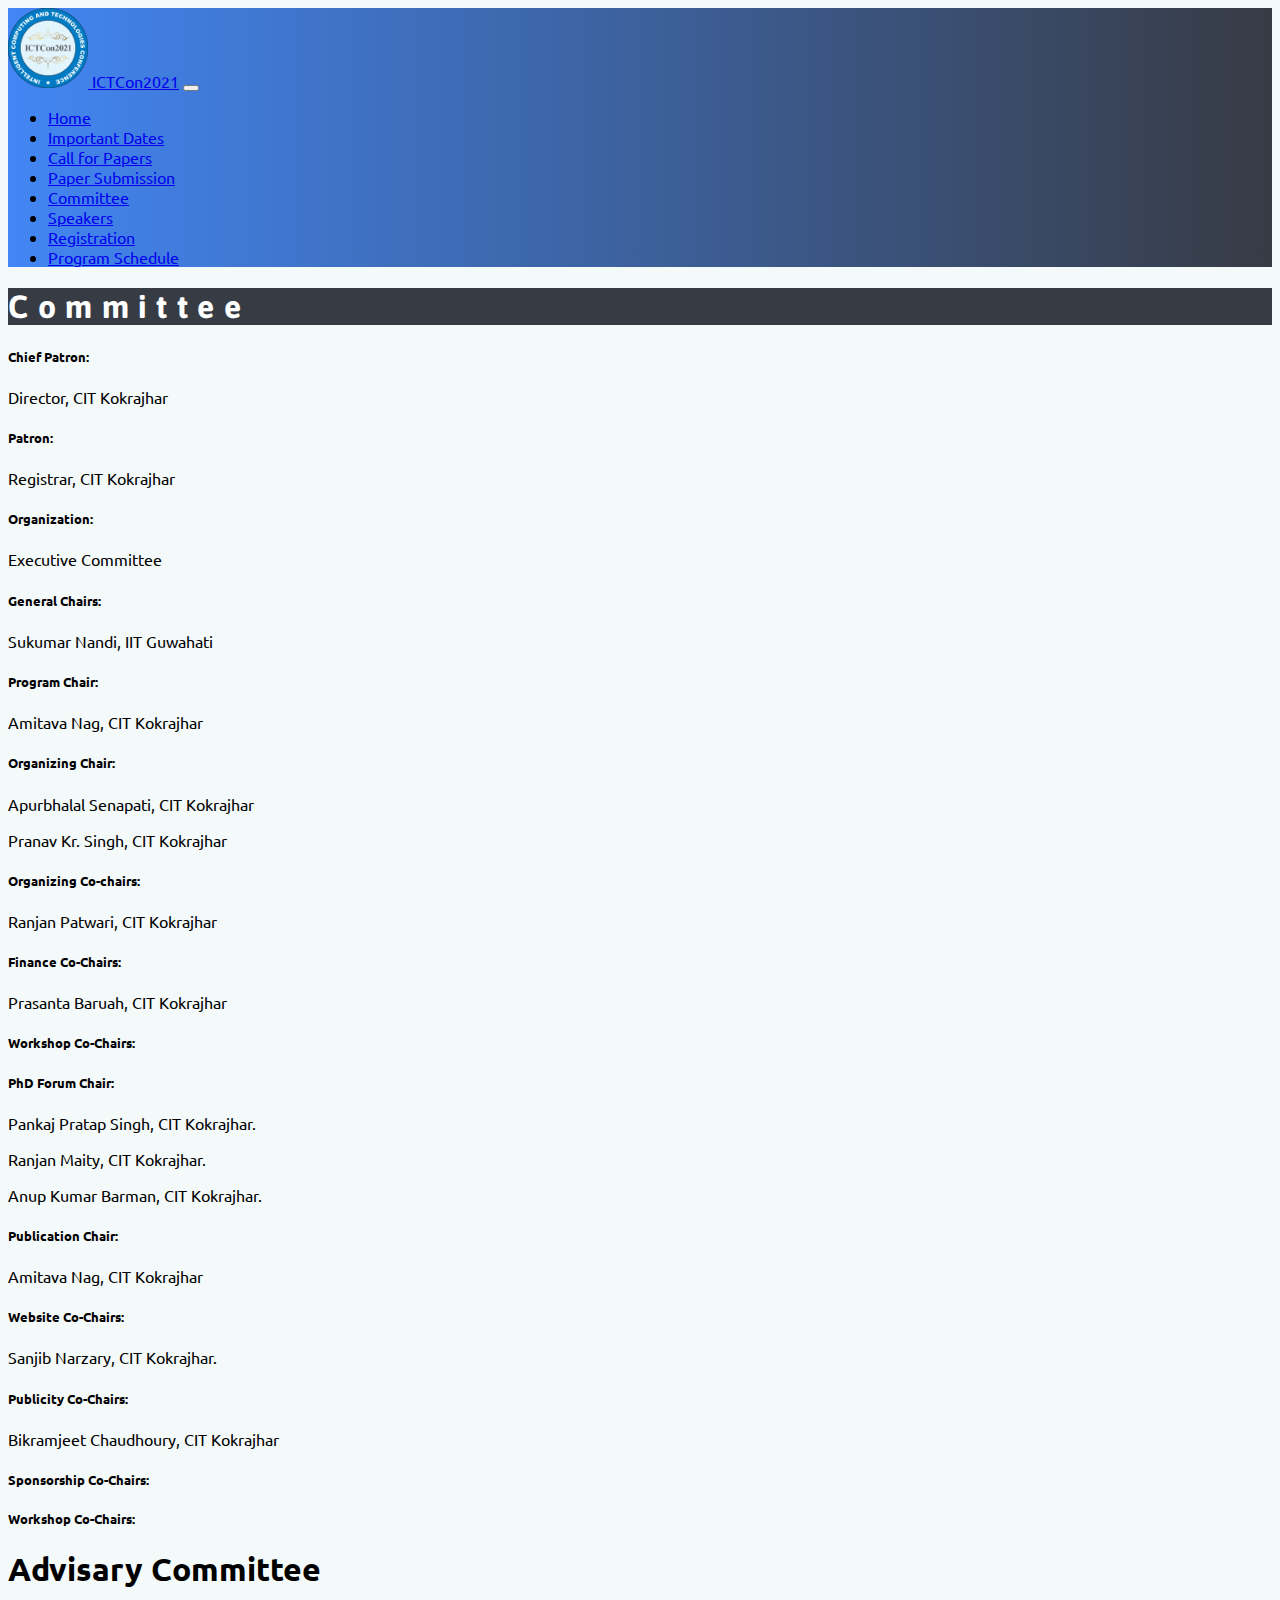
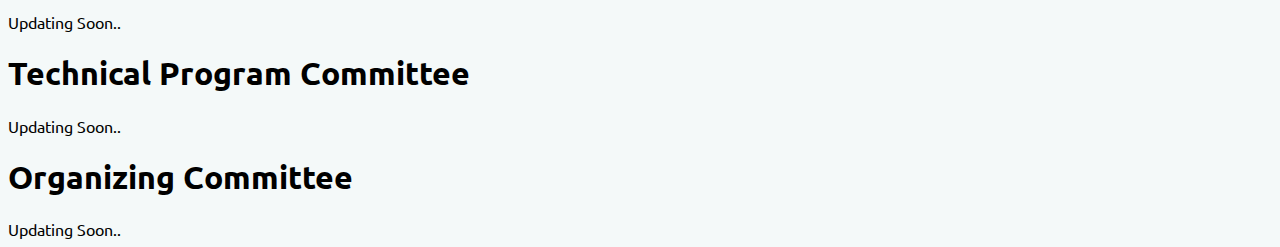
==== committee.html @ 4539e0cd "initial release" ====
<!DOCTYPE html>
<html lang="en">

<head>
    <meta charset="UTF-8">
    <meta http-equiv="X-UA-Compatible" content="IE=edge">
    <meta name="viewport" content="width=device-width, initial-scale=1.0">
    <title>ICTCon2021 | COMMITTEE</title>
    <link rel="preconnect" href="https://fonts.gstatic.com">
    <link href="https://fonts.googleapis.com/css2?family=Nunito+Sans:ital,wght@0,200;0,300;0,400;0,600;0,700;0,800;0,900;1,200;1,300;1,400;1,600;1,700;1,800;1,900&amp;display=swap" rel="stylesheet">
    <link href="https://fonts.googleapis.com/css2?family=Quicksand:wght@300;400;500;600;700&amp;display=swap" rel="stylesheet">
    <link href="https://fonts.googleapis.com/css2?family=Ubuntu:ital,wght@0,300;0,400;0,500;0,700;1,300;1,400;1,500;1,700&amp;display=swap" rel="stylesheet">
    <link href="https://fonts.googleapis.com/css2?family=Asap:wght@600&amp;display=swap" rel="stylesheet">
    <link rel="stylesheet" href="./stylesheets/main.css">
    <!-- CSS only-->
    <link href="https://cdn.jsdelivr.net/npm/bootstrap@5.0.0-beta1/dist/css/bootstrap.min.css" rel="stylesheet" integrity="sha384-giJF6kkoqNQ00vy+HMDP7azOuL0xtbfIcaT9wjKHr8RbDVddVHyTfAAsrekwKmP1" crossorigin="anonymous">
    <link rel="stylesheet" href="https://cdnjs.cloudflare.com/ajax/libs/animate.css/4.1.1/animate.min.css">
</head>

<body class="bg-light">
    <nav class="navbar navbar-expand-lg navbar-dark bg-main border-0 shadow">
        <div class="container">
            <a class="navbar-brand" href="#"><img src="./images/ictlogo.png" height="80"> ICTCon2021</a>
            <button class="navbar-toggler" type="button" data-bs-toggle="collapse" data-bs-target="#navbarNav" aria-controls="navbarNav" aria-expanded="false" aria-label="Toggle navigation"><span class="navbar-toggler-icon"></span></button>
            <div class="collapse navbar-collapse justify-content-end" id="navbarNav">
                <ul class="navbar-nav">
                    <li class="nav-item mx-2 fw-bold text-white"><a class="nav-link" aria-current="page" href="index.html">Home</a></li>
                    <li class="nav-item mx-2 fw-bold text-white"><a class="nav-link" href="dates.html">Important Dates</a></li>
                    <li class="nav-item mx-2 fw-bold text-white"><a class="nav-link" href="papers.html">Call for Papers</a></li>
                    <li class="nav-item mx-2 fw-bold text-white"><a class="nav-link" href="submission.html">Paper Submission</a></li>
                    <li class="nav-item mx-2 fw-bold text-white"><a class="nav-link active" href="committee.html">Committee</a></li>
                    <li class="nav-item mx-2 fw-bold text-white"><a class="nav-link" href="speakers.html">Speakers</a></li>
                    <li class="nav-item mx-2 fw-bold text-white"><a class="nav-link" href="registration.html">Registration</a></li>
                    <li class="nav-item mx-2 fw-bold text-white"><a class="nav-link" href="schedule.html">Program Schedule</a></li>
                </ul>
            </div>
        </div>
    </nav>
    <section class="text-center p-5 bg-main-2 text-uppercase">
        <h1 class="page-title">Committee</h1>
    </section>
    <section class="py-5 text-center">
        <div class="container">
            <h5>Chief Patron:</h5>
            <p>Director, CIT Kokrajhar</p>
            <h5>Patron:</h5>
            <p>Registrar, CIT Kokrajhar</p>
            <h5>Organization: </h5>
            <p>Executive Committee </p>
            <h5>General Chairs: </h5>
            <p>Sukumar Nandi, IIT Guwahati </p>
            <h5>Program Chair: </h5>
            <p>Amitava Nag, CIT Kokrajhar</p>
            <h5>Organizing Chair: </h5>
            <p>Apurbhalal Senapati, CIT Kokrajhar</p>
            <p>Pranav Kr. Singh, CIT Kokrajhar</p>
            <h5>Organizing Co-chairs: </h5>
            <p>Ranjan Patwari, CIT Kokrajhar</p>
            <h5>Finance Co-Chairs: </h5>
            <p>Prasanta Baruah, CIT Kokrajhar</p>
            <h5>Workshop Co-Chairs: </h5>
            <h5>PhD Forum Chair: </h5>
            <p>Pankaj Pratap Singh, CIT Kokrajhar.</p>
            <p>Ranjan Maity,  CIT Kokrajhar.</p>
            <p>Anup Kumar Barman, CIT Kokrajhar.</p>
            <h5>Publication Chair: </h5>
            <p>Amitava Nag, CIT Kokrajhar</p>
            <h5>Website Co-Chairs:  </h5>
            <p>Sanjib Narzary, CIT Kokrajhar.</p>
            <h5>Publicity Co-Chairs:   </h5>
            <p>Bikramjeet Chaudhoury, CIT Kokrajhar</p>
            <h5>Sponsorship Co-Chairs:    </h5>
            <h5>Workshop Co-Chairs:    </h5>
            




        </div>
    </section>
    <section>
        <div class="bg-secondary text-white text-center py-4 px-5">
            <h1>Advisary Committee</h1>
        </div>
        <div class="p-5 text-center text-danger">Updating Soon..</div>
    </section>
    <section>
        <div class="bg-secondary text-white text-center py-4 px-5">
            <h1>Technical Program Committee</h1>
        </div>
        <div class="p-5 text-center text-danger">Updating Soon..</div>
    </section>
    <section>
        <div class="bg-secondary text-white text-center py-4 px-5">
            <h1>Organizing Committee</h1>
        </div>
        <div class="p-5 text-center text-danger">Updating Soon..</div>
    </section>
    <!-- JavaScript Bundle with Popper-->
    <script src="https://cdn.jsdelivr.net/npm/bootstrap@5.0.0-beta1/dist/js/bootstrap.bundle.min.js" integrity="sha384-ygbV9kiqUc6oa4msXn9868pTtWMgiQaeYH7/t7LECLbyPA2x65Kgf80OJFdroafW" crossorigin="anonymous"></script>
</body>

</html>
---- stylesheets/main.css ----
* {
    font-family: 'Ubuntu', sans-serif;
}


/*h1,h2,h3,h4,h5,h6 {
font-family: 'Lato', sans-serif;
}*/

.page-title {
    font-family: 'Asap', sans-serif;
    letter-spacing: 0.3em;
}

.text-shadow {
    text-shadow: black 0.2em 0.2em 0.2em;
}

.light-background {
    background: #f4f9f9;
}

.bg-main {
    background: #4286f4;
    /* fallback for old browsers */
    background: -webkit-linear-gradient(to right, #4286f4, #373B44);
    /* Chrome 10-25, Safari 5.1-6 */
    background: linear-gradient(to right, #4286f4, #373B44);
    /* W3C, IE 10+/ Edge, Firefox 16+, Chrome 26+, Opera 12+, Safari 7+ */
}

.bg-main-2 {
    background: #373B44;
    color: white !important;
}

.bg-main-3 {
    background: #f6f5f5;
}

.bg-light {
    background: #f4f9f9 !important;
}

.carousel-item:before {
    content: "";
    display: block;
    position: absolute;
    top: 0;
    bottom: 0;
    left: 0;
    right: 0;
    background: rgba(0, 0, 0, 0.5);
}

.carousel-modified {
    position: absolute;
    top: 50%;
    left: 50%;
    transform: translate(-50%, -50%);
    color: white;
    text-align: center;
    width: 80%;
}

.carousel-modified h1 {
    font-size: 3vw;
}

.carousel-modified h3 {
    font-size: 2.5vw;
}

.carousel-modified h5 {
    font-size: 1.8vw;
}

.text-justify {
    text-align: justify;
}
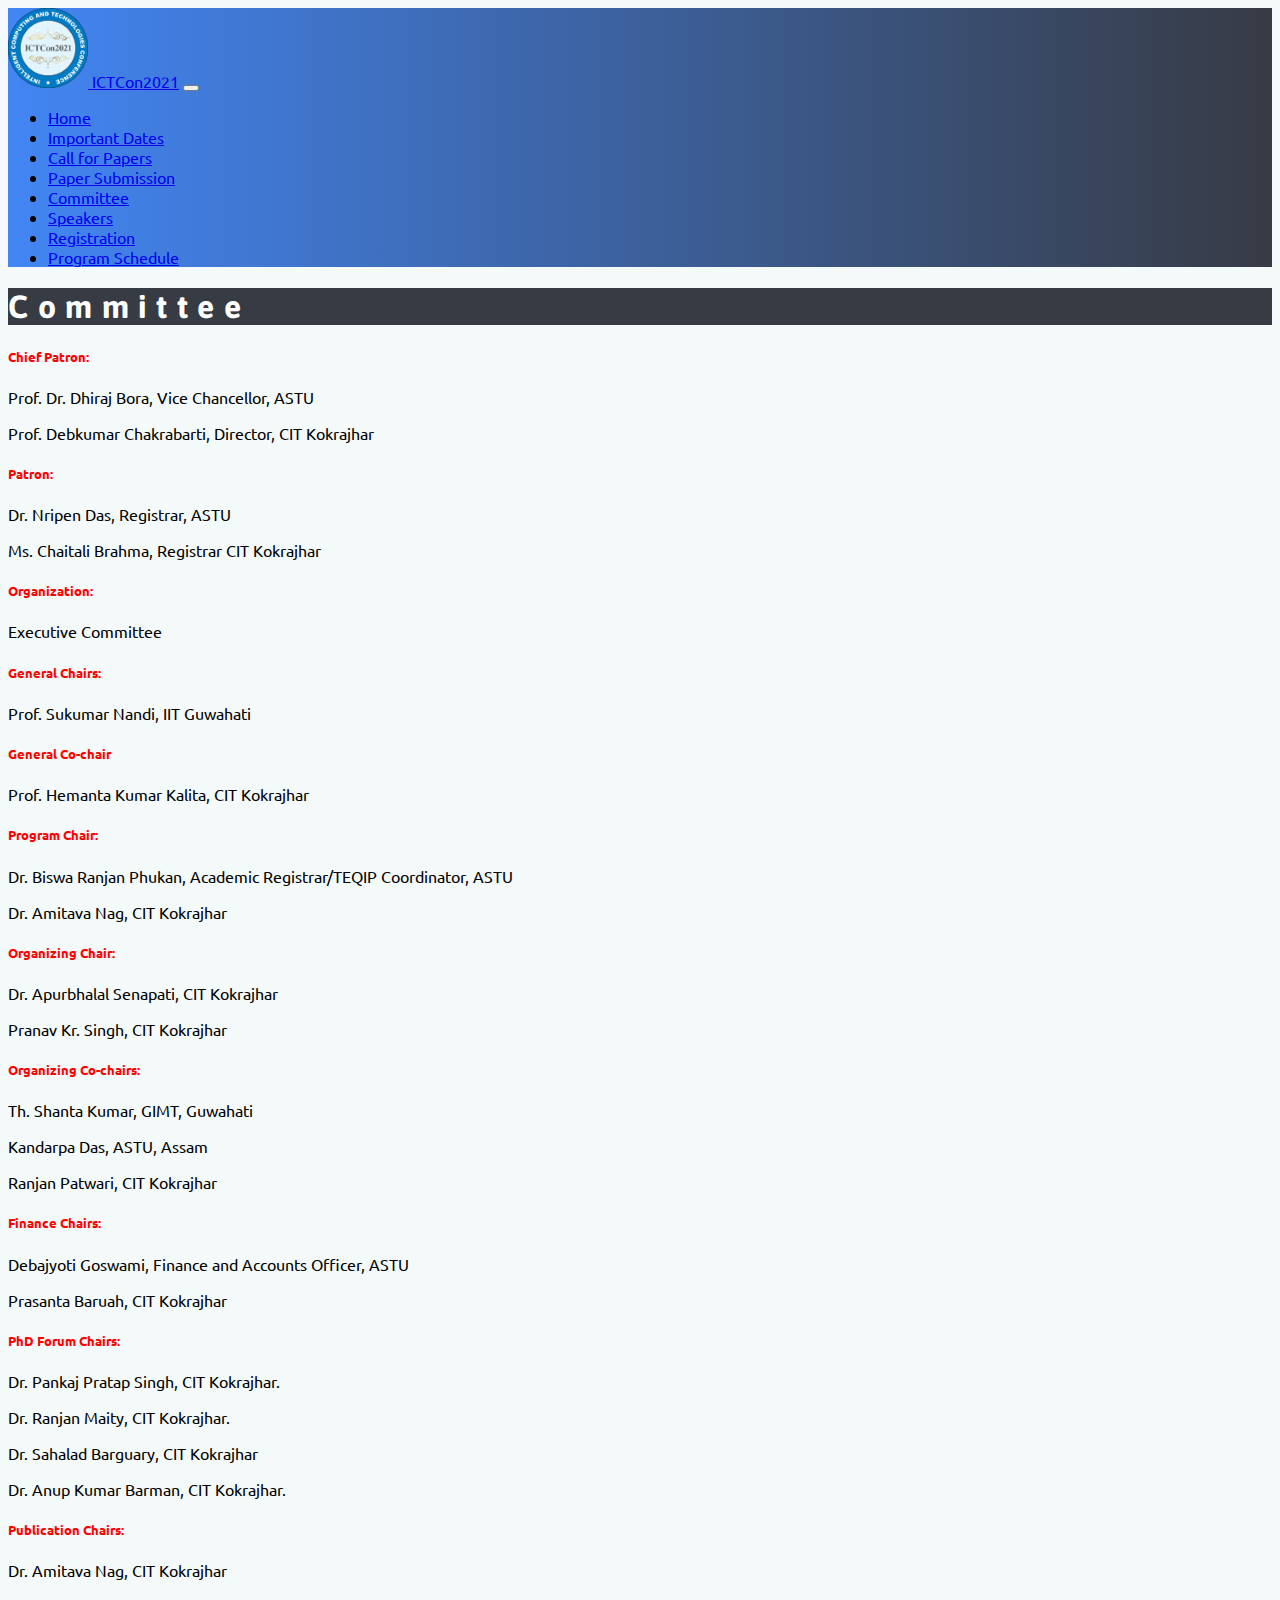
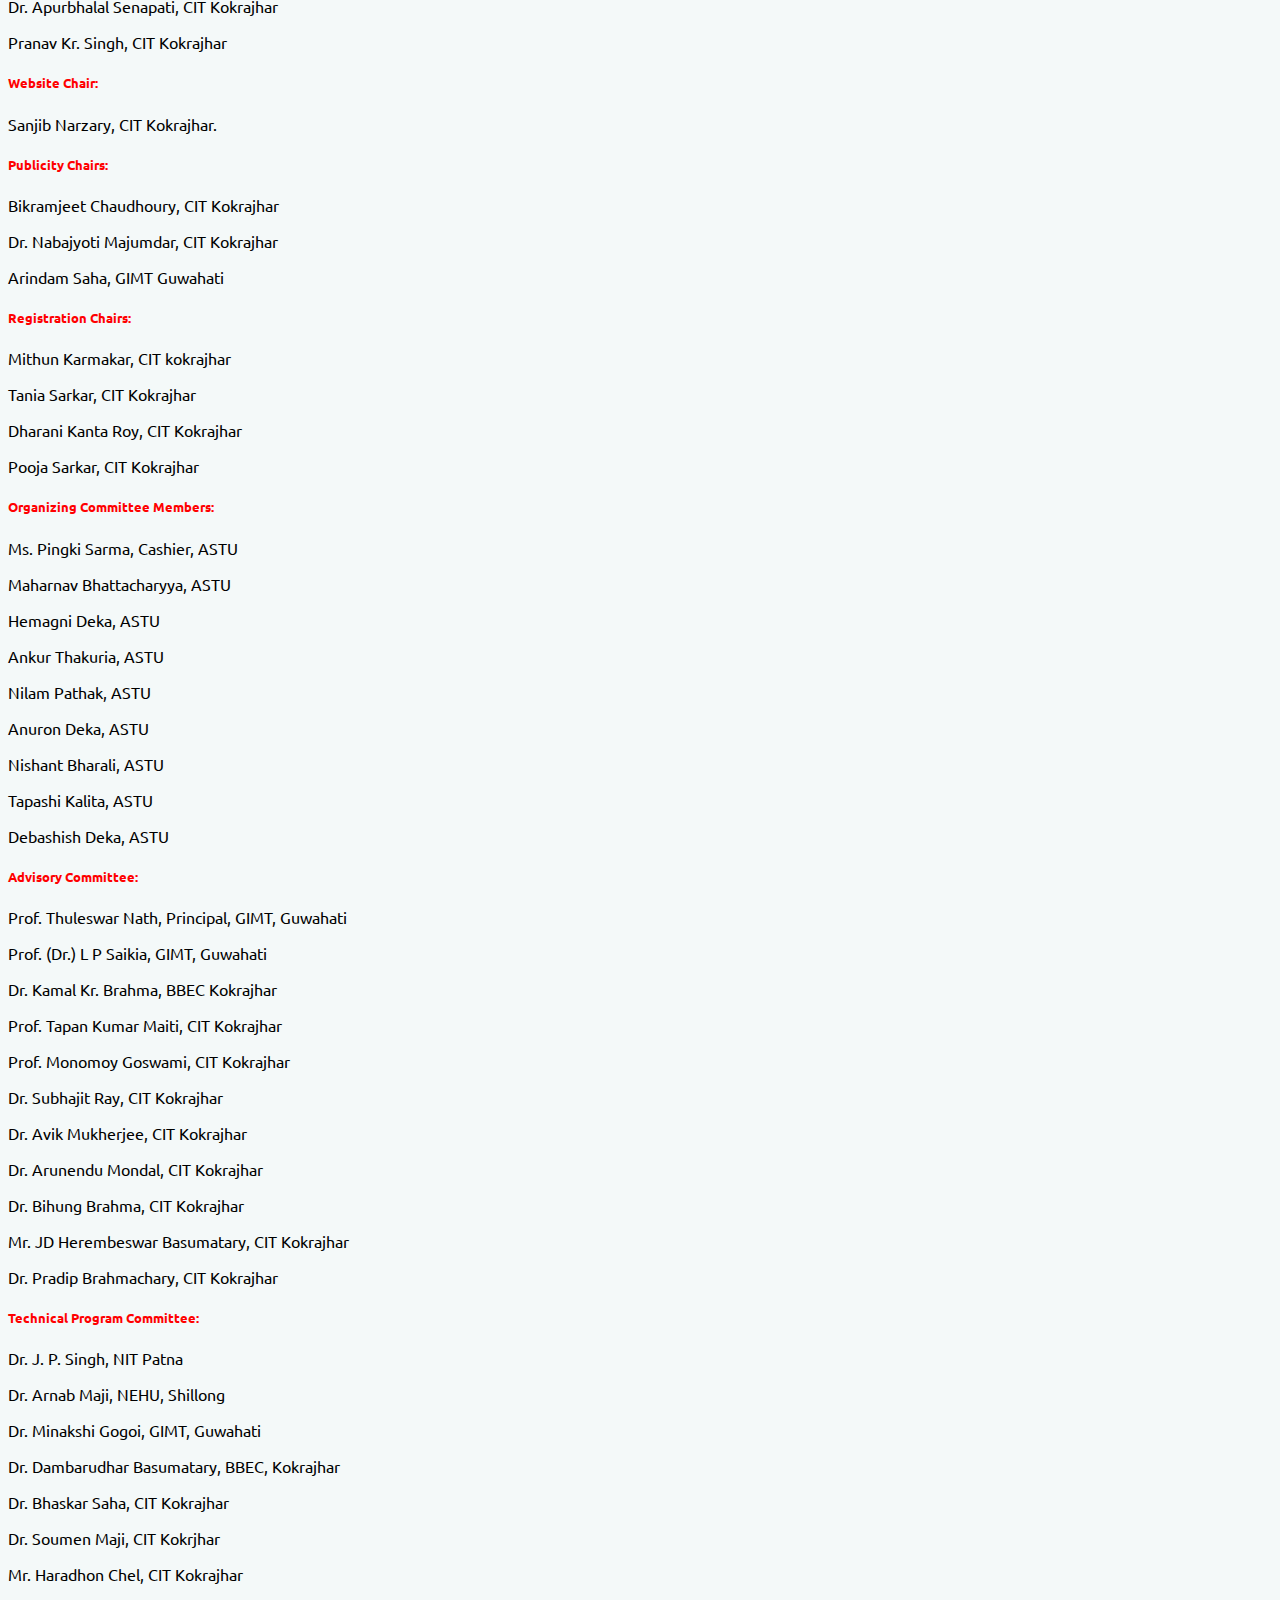
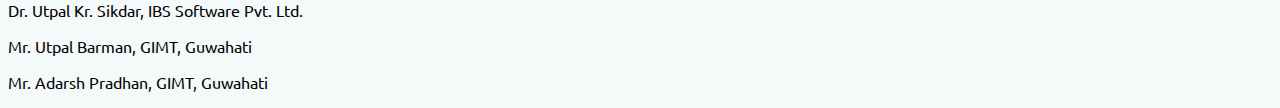
==== commit a9941d51: "Update committee.html" ====
--- a/committee.html
+++ b/committee.html
@@ -7,13 +7,19 @@
     <meta name="viewport" content="width=device-width, initial-scale=1.0">
     <title>ICTCon2021 | COMMITTEE</title>
     <link rel="preconnect" href="https://fonts.gstatic.com">
-    <link href="https://fonts.googleapis.com/css2?family=Nunito+Sans:ital,wght@0,200;0,300;0,400;0,600;0,700;0,800;0,900;1,200;1,300;1,400;1,600;1,700;1,800;1,900&amp;display=swap" rel="stylesheet">
-    <link href="https://fonts.googleapis.com/css2?family=Quicksand:wght@300;400;500;600;700&amp;display=swap" rel="stylesheet">
-    <link href="https://fonts.googleapis.com/css2?family=Ubuntu:ital,wght@0,300;0,400;0,500;0,700;1,300;1,400;1,500;1,700&amp;display=swap" rel="stylesheet">
+    <link
+        href="https://fonts.googleapis.com/css2?family=Nunito+Sans:ital,wght@0,200;0,300;0,400;0,600;0,700;0,800;0,900;1,200;1,300;1,400;1,600;1,700;1,800;1,900&amp;display=swap"
+        rel="stylesheet">
+    <link href="https://fonts.googleapis.com/css2?family=Quicksand:wght@300;400;500;600;700&amp;display=swap"
+        rel="stylesheet">
+    <link
+        href="https://fonts.googleapis.com/css2?family=Ubuntu:ital,wght@0,300;0,400;0,500;0,700;1,300;1,400;1,500;1,700&amp;display=swap"
+        rel="stylesheet">
     <link href="https://fonts.googleapis.com/css2?family=Asap:wght@600&amp;display=swap" rel="stylesheet">
     <link rel="stylesheet" href="./stylesheets/main.css">
     <!-- CSS only-->
-    <link href="https://cdn.jsdelivr.net/npm/bootstrap@5.0.0-beta1/dist/css/bootstrap.min.css" rel="stylesheet" integrity="sha384-giJF6kkoqNQ00vy+HMDP7azOuL0xtbfIcaT9wjKHr8RbDVddVHyTfAAsrekwKmP1" crossorigin="anonymous">
+    <link href="https://cdn.jsdelivr.net/npm/bootstrap@5.0.0-beta1/dist/css/bootstrap.min.css" rel="stylesheet"
+        integrity="sha384-giJF6kkoqNQ00vy+HMDP7azOuL0xtbfIcaT9wjKHr8RbDVddVHyTfAAsrekwKmP1" crossorigin="anonymous">
     <link rel="stylesheet" href="https://cdnjs.cloudflare.com/ajax/libs/animate.css/4.1.1/animate.min.css">
 </head>
 
@@ -21,17 +27,27 @@
     <nav class="navbar navbar-expand-lg navbar-dark bg-main border-0 shadow">
         <div class="container">
             <a class="navbar-brand" href="#"><img src="./images/ictlogo.png" height="80"> ICTCon2021</a>
-            <button class="navbar-toggler" type="button" data-bs-toggle="collapse" data-bs-target="#navbarNav" aria-controls="navbarNav" aria-expanded="false" aria-label="Toggle navigation"><span class="navbar-toggler-icon"></span></button>
+            <button class="navbar-toggler" type="button" data-bs-toggle="collapse" data-bs-target="#navbarNav"
+                aria-controls="navbarNav" aria-expanded="false" aria-label="Toggle navigation"><span
+                    class="navbar-toggler-icon"></span></button>
             <div class="collapse navbar-collapse justify-content-end" id="navbarNav">
                 <ul class="navbar-nav">
-                    <li class="nav-item mx-2 fw-bold text-white"><a class="nav-link" aria-current="page" href="index.html">Home</a></li>
-                    <li class="nav-item mx-2 fw-bold text-white"><a class="nav-link" href="dates.html">Important Dates</a></li>
-                    <li class="nav-item mx-2 fw-bold text-white"><a class="nav-link" href="papers.html">Call for Papers</a></li>
-                    <li class="nav-item mx-2 fw-bold text-white"><a class="nav-link" href="submission.html">Paper Submission</a></li>
-                    <li class="nav-item mx-2 fw-bold text-white"><a class="nav-link active" href="committee.html">Committee</a></li>
-                    <li class="nav-item mx-2 fw-bold text-white"><a class="nav-link" href="speakers.html">Speakers</a></li>
-                    <li class="nav-item mx-2 fw-bold text-white"><a class="nav-link" href="registration.html">Registration</a></li>
-                    <li class="nav-item mx-2 fw-bold text-white"><a class="nav-link" href="schedule.html">Program Schedule</a></li>
+                    <li class="nav-item mx-2 fw-bold text-white"><a class="nav-link" aria-current="page"
+                            href="index.html">Home</a></li>
+                    <li class="nav-item mx-2 fw-bold text-white"><a class="nav-link" href="dates.html">Important
+                            Dates</a></li>
+                    <li class="nav-item mx-2 fw-bold text-white"><a class="nav-link" href="papers.html">Call for
+                            Papers</a></li>
+                    <li class="nav-item mx-2 fw-bold text-white"><a class="nav-link" href="submission.html">Paper
+                            Submission</a></li>
+                    <li class="nav-item mx-2 fw-bold text-white"><a class="nav-link active"
+                            href="committee.html">Committee</a></li>
+                    <li class="nav-item mx-2 fw-bold text-white"><a class="nav-link" href="speakers.html">Speakers</a>
+                    </li>
+                    <li class="nav-item mx-2 fw-bold text-white"><a class="nav-link"
+                            href="registration.html">Registration</a></li>
+                    <li class="nav-item mx-2 fw-bold text-white"><a class="nav-link" href="schedule.html">Program
+                            Schedule</a></li>
                 </ul>
             </div>
         </div>
@@ -39,65 +55,110 @@
     <section class="text-center p-5 bg-main-2 text-uppercase">
         <h1 class="page-title">Committee</h1>
     </section>
-    <section class="py-5 text-center">
+        <section class="py-5 text-center">
         <div class="container">
-            <h5>Chief Patron:</h5>
-            <p>Director, CIT Kokrajhar</p>
-            <h5>Patron:</h5>
-            <p>Registrar, CIT Kokrajhar</p>
-            <h5>Organization: </h5>
+            <h5 style="color:red;">Chief Patron:</h5>
+            <p>Prof. Dr. Dhiraj Bora, Vice Chancellor, ASTU</p>
+            <p>Prof. Debkumar Chakrabarti, Director, CIT Kokrajhar
+            </p>
+            <h5 style="color:red;">Patron:</h5>
+            <p>Dr. Nripen Das, Registrar, ASTU</p>     
+            <p>Ms. Chaitali Brahma, Registrar CIT Kokrajhar</p>
+
+
+            <h5 style="color:red;">Organization: </h5>
             <p>Executive Committee </p>
-            <h5>General Chairs: </h5>
-            <p>Sukumar Nandi, IIT Guwahati </p>
-            <h5>Program Chair: </h5>
-            <p>Amitava Nag, CIT Kokrajhar</p>
-            <h5>Organizing Chair: </h5>
-            <p>Apurbhalal Senapati, CIT Kokrajhar</p>
+            <h5 style="color:red;">General Chairs: </h5>
+            <p>Prof. Sukumar Nandi, IIT Guwahati </p>
+            <h5 style="color:red;">General Co-chair</h5>
+            <p>Prof. Hemanta Kumar Kalita, CIT Kokrajhar </p>
+            <h5 style="color:red;">Program Chair: </h5>
+            <p>Dr. Biswa Ranjan Phukan, Academic Registrar/TEQIP Coordinator, ASTU</p><p>Dr. Amitava Nag, CIT Kokrajhar</p>
+            <h5 style="color:red;">Organizing Chair: </h5>
+            <p>Dr. Apurbhalal Senapati, CIT Kokrajhar</p>
             <p>Pranav Kr. Singh, CIT Kokrajhar</p>
-            <h5>Organizing Co-chairs: </h5>
+            <h5 style="color:red;">Organizing Co-chairs: </h5>
+            <p>Th. Shanta Kumar, GIMT, Guwahati</p>
+            <p>Kandarpa Das, ASTU, Assam</p>
             <p>Ranjan Patwari, CIT Kokrajhar</p>
-            <h5>Finance Co-Chairs: </h5>
+            <h5 style="color:red;">Finance Chairs: </h5>
+            <p>Debajyoti Goswami, Finance and Accounts Officer, ASTU</p>
+            
             <p>Prasanta Baruah, CIT Kokrajhar</p>
-            <h5>Workshop Co-Chairs: </h5>
-            <h5>PhD Forum Chair: </h5>
-            <p>Pankaj Pratap Singh, CIT Kokrajhar.</p>
-            <p>Ranjan Maity,  CIT Kokrajhar.</p>
-            <p>Anup Kumar Barman, CIT Kokrajhar.</p>
-            <h5>Publication Chair: </h5>
-            <p>Amitava Nag, CIT Kokrajhar</p>
-            <h5>Website Co-Chairs:  </h5>
+            
+            <h5 style="color:red;">PhD Forum Chairs: </h5>
+            <p>Dr. Pankaj Pratap Singh, CIT Kokrajhar.</p>
+            <p>Dr. Ranjan Maity, CIT Kokrajhar.</p>
+            <p>Dr. Sahalad Barguary, CIT Kokrajhar </p>
+            <p>Dr. Anup Kumar Barman, CIT Kokrajhar.</p>
+            <h5 style="color:red;">Publication Chairs: </h5>
+            <p>Dr. Amitava Nag, CIT Kokrajhar</p>
+            <p>Dr. Apurbhalal Senapati, CIT Kokrajhar</p>
+            <p>Pranav Kr. Singh, CIT Kokrajhar</p>
+
+            <h5 style="color:red;">Website Chair: </h5>
             <p>Sanjib Narzary, CIT Kokrajhar.</p>
-            <h5>Publicity Co-Chairs:   </h5>
+            <h5 style="color:red;">Publicity Chairs: </h5>
             <p>Bikramjeet Chaudhoury, CIT Kokrajhar</p>
-            <h5>Sponsorship Co-Chairs:    </h5>
-            <h5>Workshop Co-Chairs:    </h5>
-            
+            <p>Dr. Nabajyoti Majumdar, CIT Kokrajhar</p>
+            <p>Arindam Saha, GIMT Guwahati</p>
+
+            <h5 style="color:red;">Registration Chairs:</h5>
+            <p>Mithun Karmakar, CIT kokrajhar</p>
+            <p>Tania Sarkar, CIT Kokrajhar</p>
+            <p>Dharani Kanta Roy, CIT Kokrajhar</p>
+            <p>Pooja Sarkar, CIT Kokrajhar</p>
+
+            <h5 style="color:red;">Organizing Committee Members:</h5>
+            <p>Ms. Pingki Sarma, Cashier, ASTU</p>
+            <p>Maharnav Bhattacharyya, ASTU</p>
+            <p>Hemagni Deka, ASTU</p>
+            <p>Ankur Thakuria, ASTU</p>
+            <p>Nilam Pathak, ASTU</p>
+            <p>Anuron Deka, ASTU</p>
+            <p>Nishant Bharali, ASTU</p>
+            <p>Tapashi Kalita, ASTU</p>
+            <p>Debashish Deka, ASTU</p>
+
+
+            <h5 style="color:red;">Advisory Committee:</h5>
+            <p>Prof. Thuleswar Nath, Principal, GIMT, Guwahati</p>
+            <p>Prof. (Dr.) L P Saikia, GIMT, Guwahati</p>
+            <p>Dr. Kamal Kr. Brahma, BBEC Kokrajhar</p>
+            <p>Prof. Tapan Kumar Maiti, CIT Kokrajhar</p>
+            <p>Prof. Monomoy Goswami, CIT Kokrajhar</p>
+            <p>Dr. Subhajit Ray, CIT Kokrajhar</p>
+            <p>Dr. Avik Mukherjee, CIT Kokrajhar</p>
+            <p>Dr. Arunendu Mondal, CIT Kokrajhar</p>
+            <p>Dr. Bihung Brahma, CIT Kokrajhar</p>
+            <p>Mr. JD Herembeswar Basumatary, CIT Kokrajhar</p>
+            <p>Dr. Pradip Brahmachary, CIT Kokrajhar</p>
 
 
 
 
+
+
+            <h5 style="color:red;">Technical Program Committee:</h5>
+            <p>Dr. J. P. Singh, NIT Patna</p>
+            <p>Dr. Arnab Maji, NEHU, Shillong</p>
+            <p>Dr. Minakshi Gogoi, GIMT, Guwahati</p>
+            <p>Dr. Dambarudhar Basumatary, BBEC, Kokrajhar</p>
+            <p>Dr. Bhaskar Saha, CIT Kokrajhar</p>
+            <p>Dr. Soumen Maji, CIT Kokrjhar</p>
+            <p>Mr. Haradhon Chel, CIT Kokrajhar</p>
+            <p>Dr. Utpal Kr. Sikdar, IBS Software Pvt. Ltd.</p>
+            <p>Mr. Utpal Barman, GIMT, Guwahati</p>
+            <p>Mr. Adarsh Pradhan, GIMT, Guwahati</p>
+            
+
         </div>
     </section>
-    <section>
-        <div class="bg-secondary text-white text-center py-4 px-5">
-            <h1>Advisary Committee</h1>
-        </div>
-        <div class="p-5 text-center text-danger">Updating Soon..</div>
-    </section>
-    <section>
-        <div class="bg-secondary text-white text-center py-4 px-5">
-            <h1>Technical Program Committee</h1>
-        </div>
-        <div class="p-5 text-center text-danger">Updating Soon..</div>
-    </section>
-    <section>
-        <div class="bg-secondary text-white text-center py-4 px-5">
-            <h1>Organizing Committee</h1>
-        </div>
-        <div class="p-5 text-center text-danger">Updating Soon..</div>
-    </section>
+    
     <!-- JavaScript Bundle with Popper-->
-    <script src="https://cdn.jsdelivr.net/npm/bootstrap@5.0.0-beta1/dist/js/bootstrap.bundle.min.js" integrity="sha384-ygbV9kiqUc6oa4msXn9868pTtWMgiQaeYH7/t7LECLbyPA2x65Kgf80OJFdroafW" crossorigin="anonymous"></script>
+    <script src="https://cdn.jsdelivr.net/npm/bootstrap@5.0.0-beta1/dist/js/bootstrap.bundle.min.js"
+        integrity="sha384-ygbV9kiqUc6oa4msXn9868pTtWMgiQaeYH7/t7LECLbyPA2x65Kgf80OJFdroafW"
+        crossorigin="anonymous"></script>
 </body>
 
-</html>+</html>
